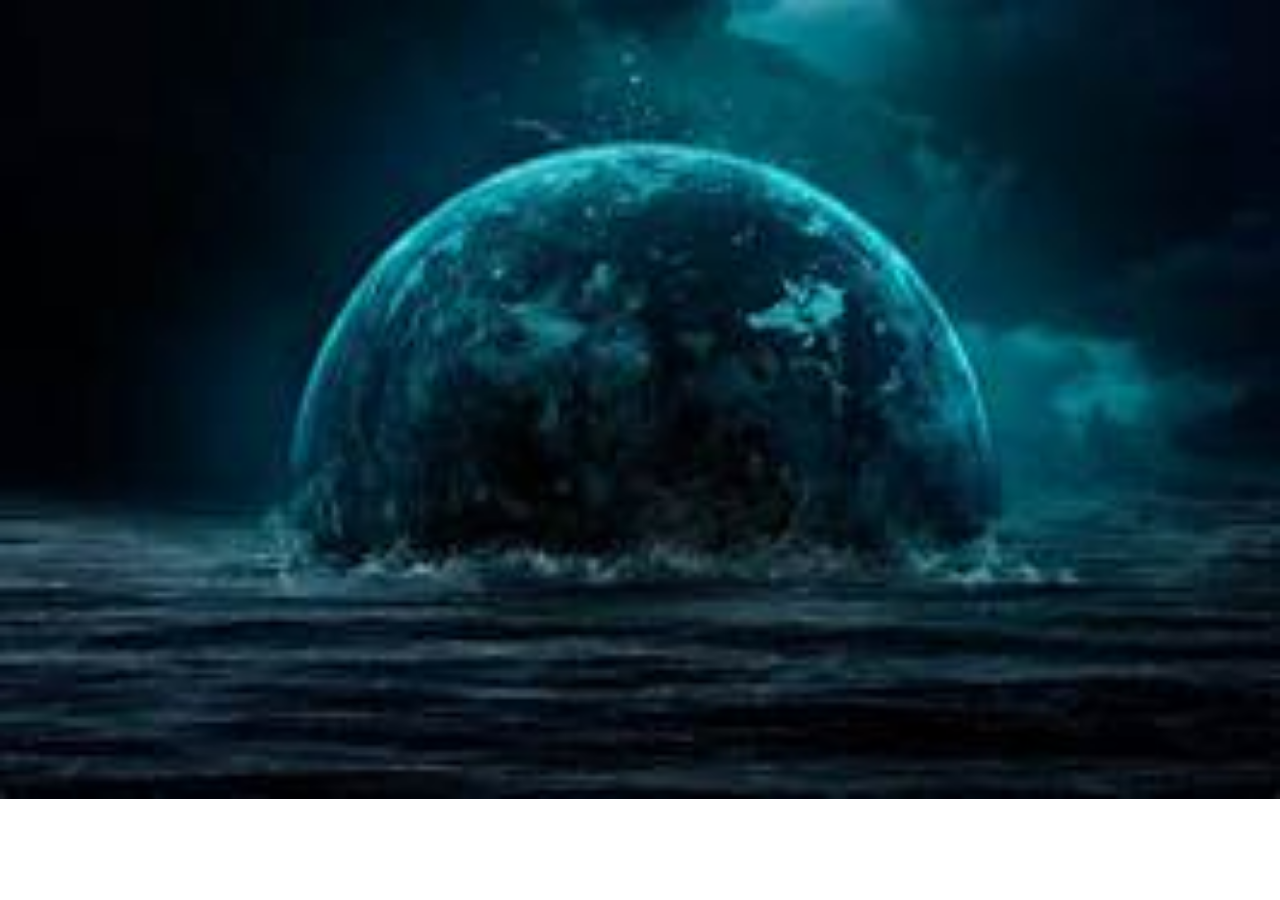
==== about.html @ 63bc9367 "updates to game" ====
<!DOCTYPE html>
<html lang="en">
<head>
    <meta charset="UTF-8">
    <meta http-equiv="X-UA-Compatible" content="IE=edge">
    <meta name="viewport" content="width=device-width, initial-scale=1.0">
    <link rel="stylesheet" href="firstpage.css">
    <title>first page</title>


</head>
<body>


    </div>
</body>
</html>
---- firstpage.css ----
body{
    background-image: url("bgfree.jfif");
    background-repeat: no-repeat;
    background-size: cover;
    color: white;
    text-align: center;
    font-size: 2.8vw;
    font-size: 2.8vh;
    background-size:cover;
    font-family: monospace;

    animation-name: image;
    animation-duration: 5s;
    animation-timing-function: ease-out;
    animation-delay: 0.3s;
    animation-fill-mode: both;

    

}
@keyframes image{
    from{opacity:0; width: 0%;height: 0%;}
    to{opacity:1; width: 100%;height: 100%;}
}

.hey{
    animation-name: text;
    animation-duration: 5s;
    animation-timing-function: ease-out;
    animation-delay: 0.5s;
    animation-fill-mode: both;
    width: 100vw;
    height: 100vh;
}

@keyframes text{
    0%{opacity:0;}
    50%{opacity:0.5;}
    100%{opacity:1;}
}

h1{
    font-size: 4.8vw;
    font-size: 4.8vh; 
    text-transform: uppercase;
    animation: pages 3s ease-in-out 0.5 1 ;
    background: linear-gradient(to right,
    rgb(79, 32, 88),
    hsl(0,0%, 100%),
    rgb(221, 153, 235)
    );
    -webkit-background-clip: text;
    -webkit-text-fill-color: transparent;
    animation: mkp 3s linear infinite;
    padding: 50px;
    cursor: pointer;
    font-weight: bold;
    
}

@keyframes mkp{
    0%{background-position: 0px;}
    60%{background-position: 400px;}
    100%{background-position: 700px;}
}
a{
    text-decoration: none;
    transition: all 1s ease-in;
    color: hsl(0, 0%, 100%);
}
a:hover{
    color: hsl(273, 84%, 32%);
}
a:focus{
    color: hsl(352, 71%, 48%);
}

button{
    border: none;
    border-radius: 6px;
}

@media only screen and (max-width:480px){
    body{
        font-size: 1.5vw;
        font-size: 1.5vh;
    }
    h1{
        font-size: 1.5vw;
        font-size: 1.5vh;
    }
}
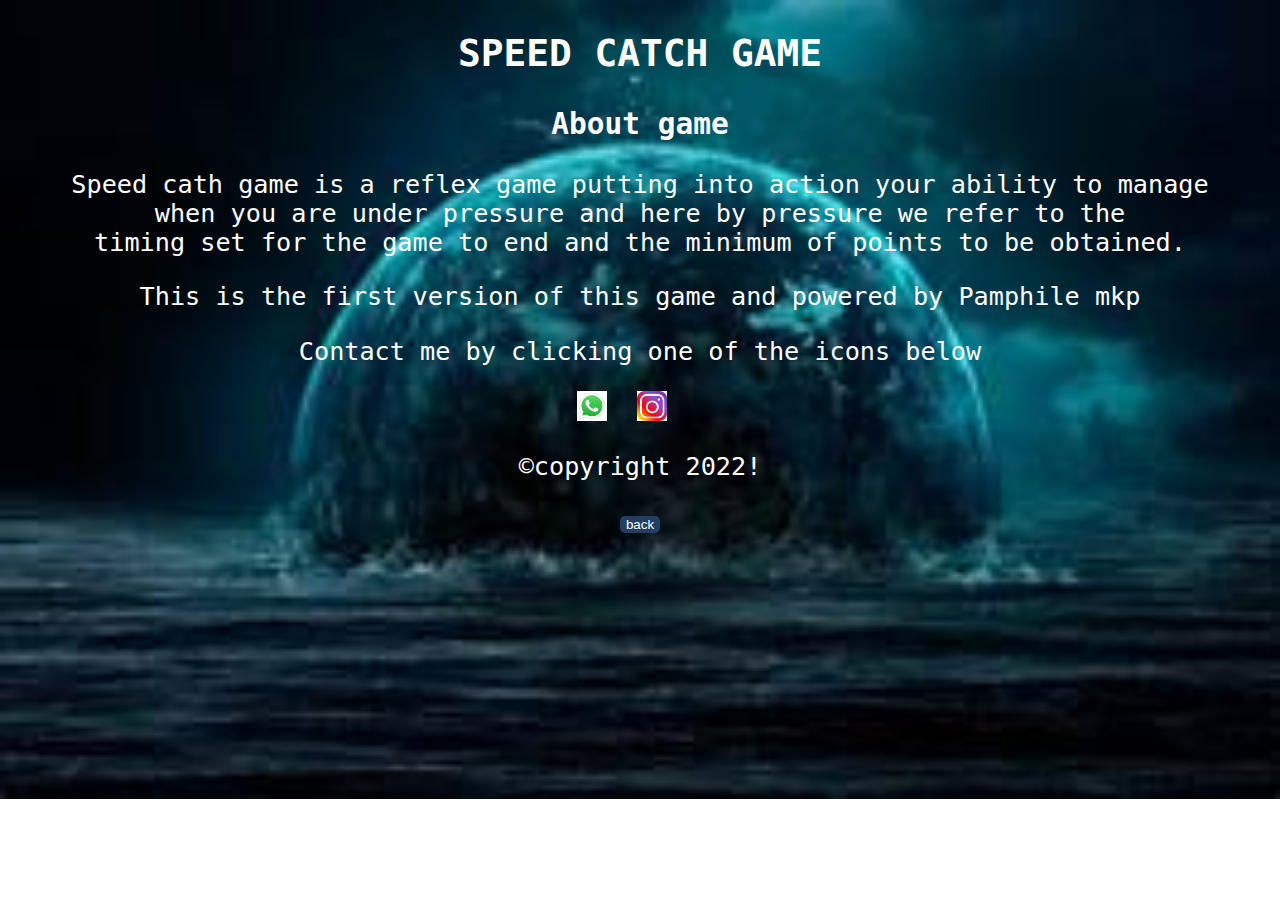
==== commit b790aa92: "version 1 ready to be accessible on internet" ====
--- a/about.html
+++ b/about.html
@@ -5,13 +5,71 @@
     <meta http-equiv="X-UA-Compatible" content="IE=edge">
     <meta name="viewport" content="width=device-width, initial-scale=1.0">
     <link rel="stylesheet" href="firstpage.css">
-    <title>first page</title>
+    <title>About game</title>
 
 
 </head>
+
+<style>
+.images{
+    width: 30px;
+    margin-left: 45%;
+    display: flex;
+
+}
+.img{
+    height: 30px;
+    height: 30px;
+    margin-right: 30px;
+}
+
+button{
+    color: white;
+    background-color: rgb(37, 61, 97);
+    cursor: pointer;
+    border: none;
+    border-radius: 5px;
+    animation: btn 1s ease-in 1s infinite;
+
+}
+
+@keyframes btn{
+    from{    height: 35px;;
+        width: 90px; }
+        to{
+            height:45px;
+            width: 110px;
+        }
+}
+</style>
 <body>
 
+<h2>  SPEED CATCH  GAME</h2>
 
-    </div>
+<h3>About game</h3>
+
+<p>Speed cath game is a reflex game putting into action your ability to manage <br>
+    when you are under pressure and here by pressure we refer  to the <br> 
+    timing set for the game to end and the minimum of points to be obtained.
+</p>
+<p>
+    This is the first version of this game and   powered by 
+    Pamphile mkp
+</p>
+
+<p>Contact me by clicking one of the icons below</p>
+<div class="images">
+    <a href="https://api.whatsapp.com/send?phone=905338829657&text=Hello%20my%20name%is" target="_blank">
+     <img class="img"  src="[data-uri]" alt="whatsapp">
+    </a> 
+    <a href="https://www.instagram.com/invites/contact/?i=hsc0oor5qkg7&utm_content=gx7sdll" target="_blank">
+     <img  class="img" src="[data-uri]" alt="Instagram">
+    </a>
+ </div>
+
+
+
+<p>	&copy;copyright 2022!</p>
+<a href="index.html"><button>back</button></a>
 </body>
 </html>